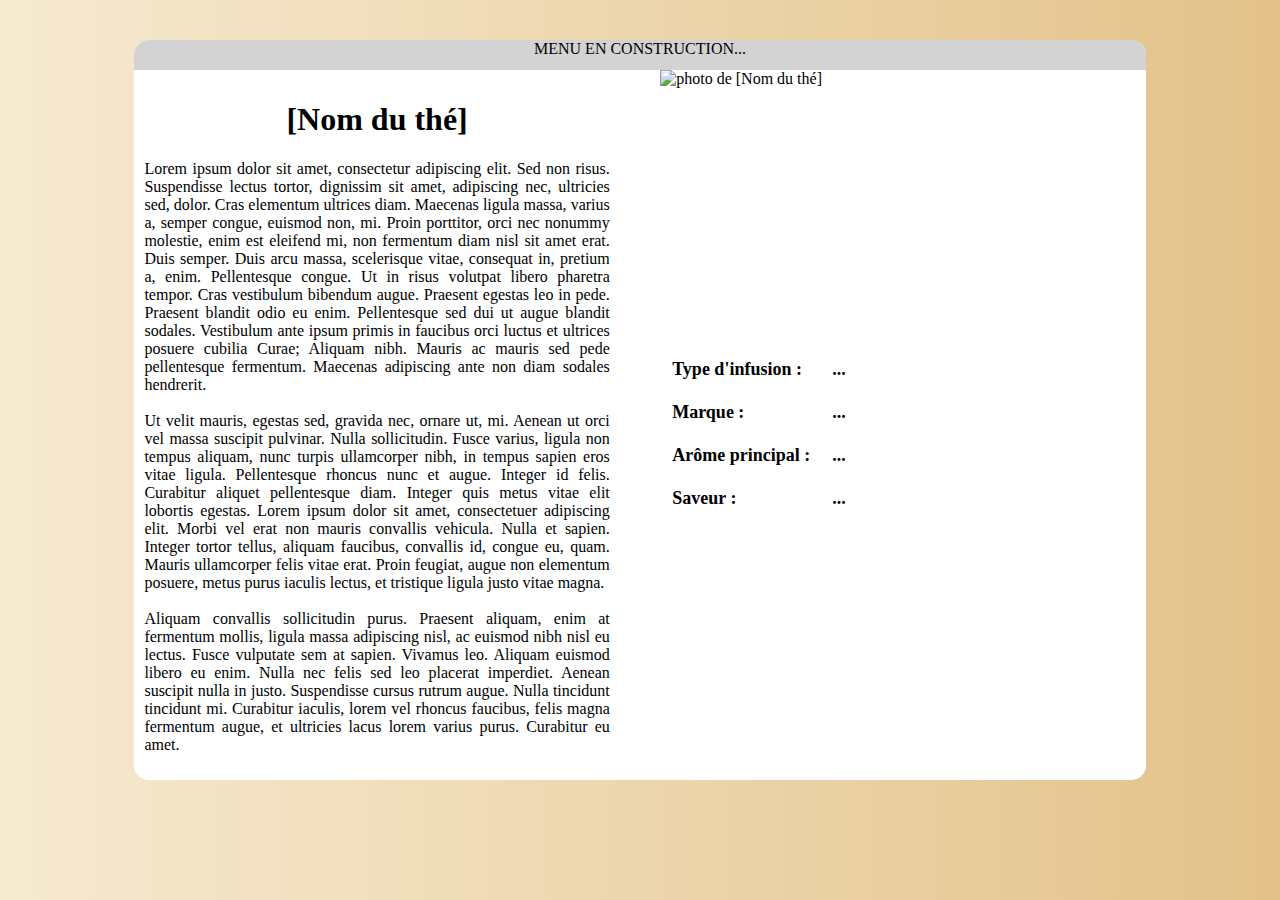
==== index.html @ e189a77c "Rename tea_details.html to index.html" ====
<!DOCTYPE html>
<html lang="fr">

	<head>
        <title>[Nom du thé] | Tea Potes</title>
        <meta charset="utf-8">
        <meta name="description" content="Détails sur [Nom du thé]">
        <link href="style.css" rel="stylesheet" media="all">
        <link rel="icon" href="...">
    </head>

    <body>

        <div id="main">

            <div id="menu">
                MENU EN CONSTRUCTION...
            </div>

            <div id="details">

                <div id="description">

                    <h1>[Nom du thé]</h1>

                    <p>
                        Lorem ipsum dolor sit amet, consectetur adipiscing elit. Sed non risus. Suspendisse lectus tortor, dignissim sit amet, adipiscing nec, ultricies sed, dolor. Cras elementum ultrices diam. Maecenas ligula massa, varius a, semper congue, euismod non, mi. Proin porttitor, orci nec nonummy molestie, enim est eleifend mi, non fermentum diam nisl sit amet erat. Duis semper. Duis arcu massa, scelerisque vitae, consequat in, pretium a, enim. Pellentesque congue. Ut in risus volutpat libero pharetra tempor. Cras vestibulum bibendum augue. Praesent egestas leo in pede. Praesent blandit odio eu enim. Pellentesque sed dui ut augue blandit sodales. Vestibulum ante ipsum primis in faucibus orci luctus et ultrices posuere cubilia Curae; Aliquam nibh. Mauris ac mauris sed pede pellentesque fermentum. Maecenas adipiscing ante non diam sodales hendrerit.
                        <br>
                        <br>
                        Ut velit mauris, egestas sed, gravida nec, ornare ut, mi. Aenean ut orci vel massa suscipit pulvinar. Nulla sollicitudin. Fusce varius, ligula non tempus aliquam, nunc turpis ullamcorper nibh, in tempus sapien eros vitae ligula. Pellentesque rhoncus nunc et augue. Integer id felis. Curabitur aliquet pellentesque diam. Integer quis metus vitae elit lobortis egestas. Lorem ipsum dolor sit amet, consectetuer adipiscing elit. Morbi vel erat non mauris convallis vehicula. Nulla et sapien. Integer tortor tellus, aliquam faucibus, convallis id, congue eu, quam. Mauris ullamcorper felis vitae erat. Proin feugiat, augue non elementum posuere, metus purus iaculis lectus, et tristique ligula justo vitae magna.
                        <br>
                        <br>
                        Aliquam convallis sollicitudin purus. Praesent aliquam, enim at fermentum mollis, ligula massa adipiscing nisl, ac euismod nibh nisl eu lectus. Fusce vulputate sem at sapien. Vivamus leo. Aliquam euismod libero eu enim. Nulla nec felis sed leo placerat imperdiet. Aenean suscipit nulla in justo. Suspendisse cursus rutrum augue. Nulla tincidunt tincidunt mi. Curabitur iaculis, lorem vel rhoncus faucibus, felis magna fermentum augue, et ultricies lacus lorem varius purus. Curabitur eu amet.
                    </p>

                </div>

                <div id="image">

                    <img src="https://i-reg.unimedias.fr/sites/art-de-vivre/files/styles/large/public/r_tasse-the_istock.jpg" alt="photo de [Nom du thé]">

                </div>

                <div id="infos">

                    <table>
                        <tr>
                            <td>Type d'infusion : </td>
                            <td>...</td>
                        </tr>
                        <tr>
                            <td>Marque : </td>
                            <td>...</td>
                        </tr>
                        <tr>
                            <td>Arôme principal : </td>
                            <td>...</td>
                        </tr>
                        <tr>
                            <td>Saveur : </td>
                            <td>...</td>
                        </tr>
                    </table>

                </div>

            </div>

        </div>

    </body>

</html>
---- style.css ----
body {
    background: linear-gradient(90deg, #f6ead1, #e3c28a);
}

/* BLOC PRINCIPAL */
#main {
    width: 80%;
    margin: 40px auto;
    border-radius: 15px;
    background-color: white;
    overflow: hidden;
}

/* BLOC MENU EN CONSTRUCTION */
#menu{
    background-color: lightgrey;
    text-align: center;
    height: 30px;
}

/* BLOC DU THE EN QUESTION */
#details {
    background-color: white;
    display: grid;
    grid-template-columns: repeat(2, 48%); /* 2 x value + column-gap = 100% */
    column-gap: 4%;
    grid-template-rows: repeat(2, auto);
}

/* DESCRIPTION ET NOM DU THE */
#description {
    grid-column: 1;
    grid-row: 1 / 3;
    text-align: justify;
    padding: 10px;
}
h1 {
    text-align: center;
}

/* IMAGE */
#image {
    grid-column: 2;
    grid-row: 1;
}
#image img{
    width: 100%;
}

/* BLOC INFOS PRINCIPALES */
#infos {
    grid-column: 2;
    grid-row: 2;
}
#infos table{
    font-size: large;
    font-weight: bold;
}
#infos table td{
    padding: 10px;
}
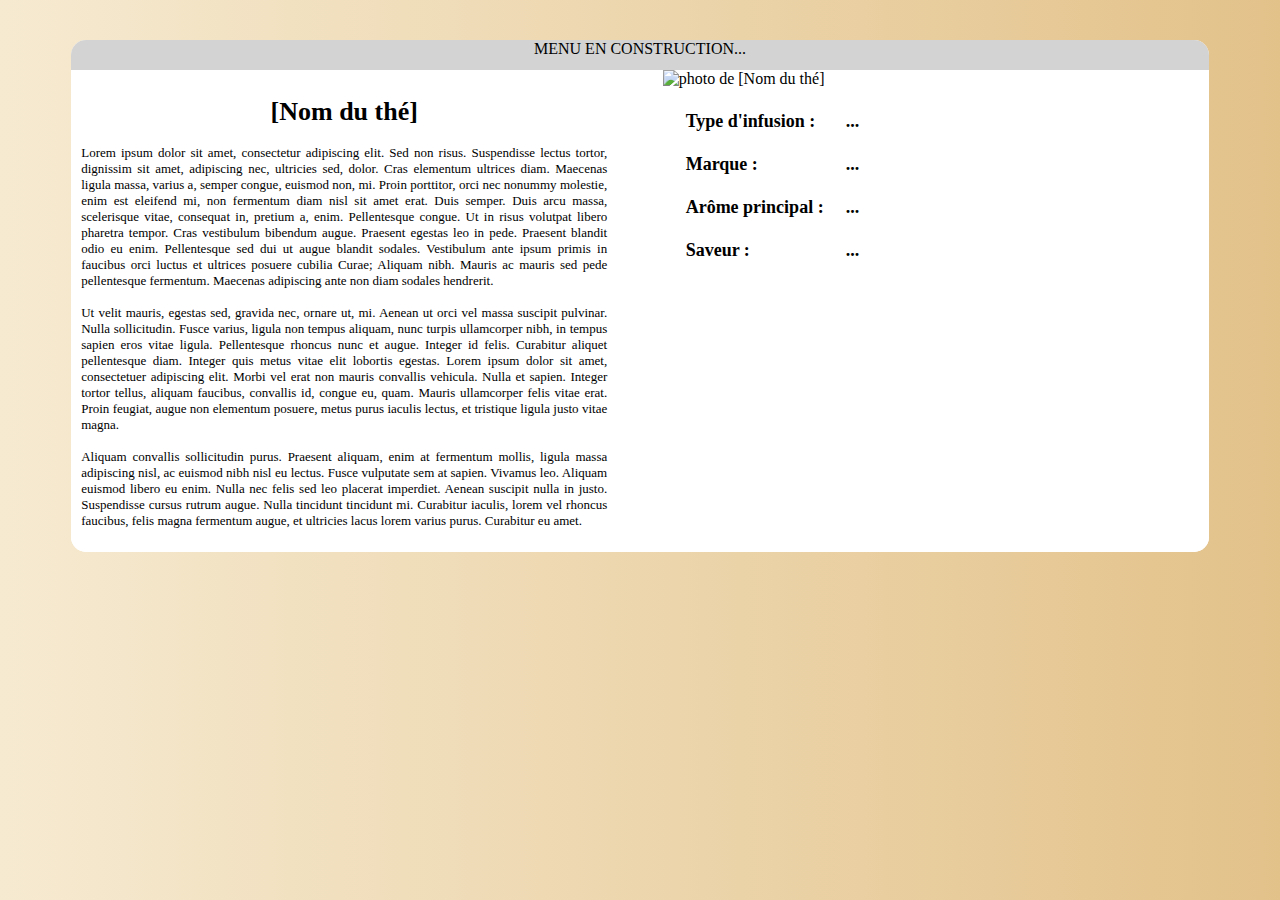
==== commit b16f11be: "Rename tea_details.html to index.html" ====
--- a/index.html
+++ b/index.html
@@ -5,6 +5,7 @@
         <title>[Nom du thé] | Tea Potes</title>
         <meta charset="utf-8">
         <meta name="description" content="Détails sur [Nom du thé]">
+        <meta name="viewport" content="width=device-width, initial-scale=1" />
         <link href="style.css" rel="stylesheet" media="all">
         <link rel="icon" href="...">
     </head>
--- a/style.css
+++ b/style.css
@@ -4,7 +4,7 @@
 
 /* BLOC PRINCIPAL */
 #main {
-    width: 80%;
+    width: 90%;
     margin: 40px auto;
     border-radius: 15px;
     background-color: white;
@@ -22,9 +22,9 @@
 #details {
     background-color: white;
     display: grid;
-    grid-template-columns: repeat(2, 48%); /* 2 x value + column-gap = 100% */
+    grid-template-columns: 48% 48%; /* value 1 + value 2 + column-gap = 100% */
     column-gap: 4%;
-    grid-template-rows: repeat(2, auto);
+    grid-template-rows: auto 1fr;
 }
 
 /* DESCRIPTION ET NOM DU THE */
@@ -32,6 +32,7 @@
     grid-column: 1;
     grid-row: 1 / 3;
     text-align: justify;
+    font-size: small;
     padding: 10px;
 }
 h1 {
@@ -55,6 +56,7 @@
 #infos table{
     font-size: large;
     font-weight: bold;
+    margin: 2%;
 }
 #infos table td{
     padding: 10px;
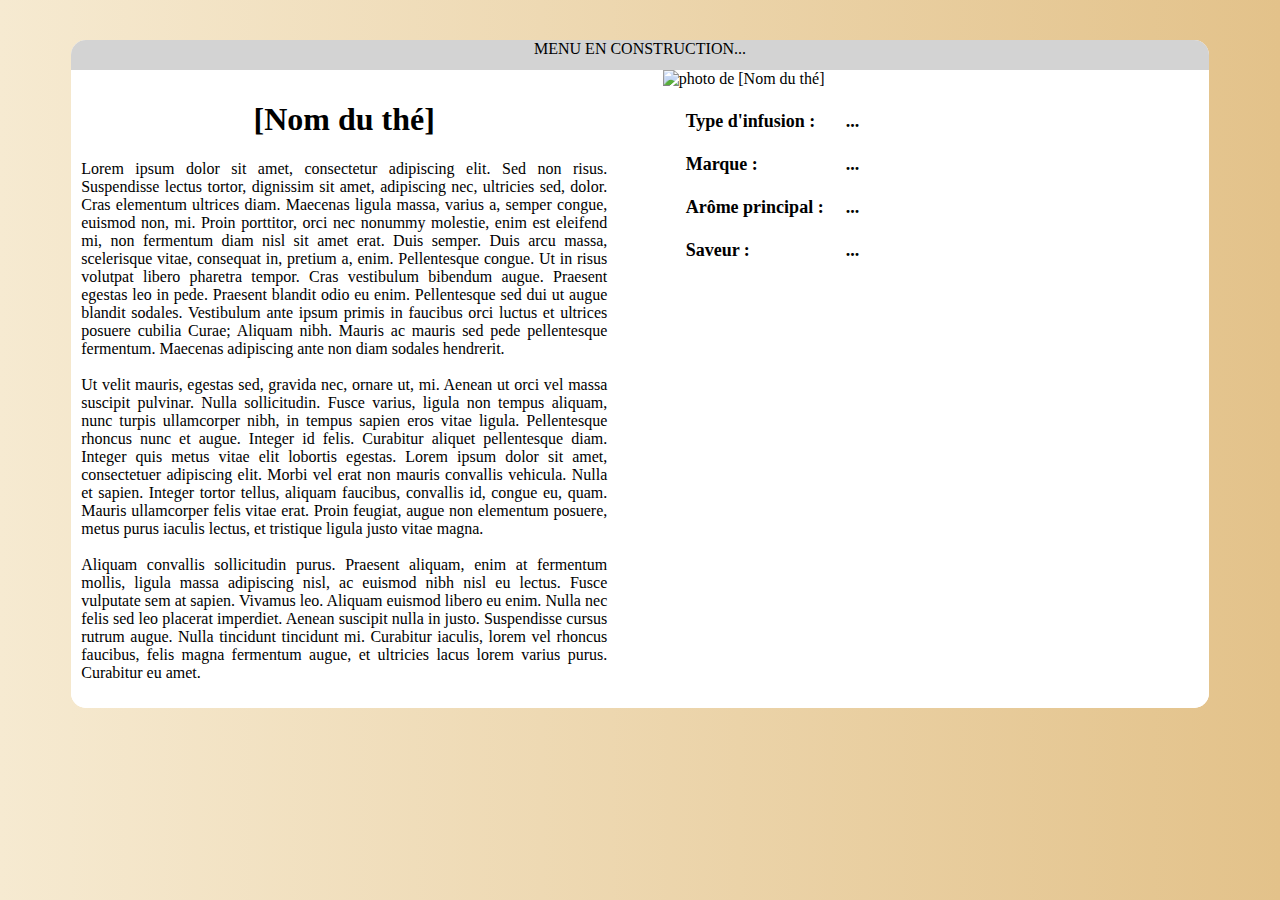
==== commit 1a4b2a32: "Rename tea_details.html to index.html" ====
--- a/index.html
+++ b/index.html
@@ -5,7 +5,6 @@
         <title>[Nom du thé] | Tea Potes</title>
         <meta charset="utf-8">
         <meta name="description" content="Détails sur [Nom du thé]">
-        <meta name="viewport" content="width=device-width, initial-scale=1" />
         <link href="style.css" rel="stylesheet" media="all">
         <link rel="icon" href="...">
     </head>
--- a/style.css
+++ b/style.css
@@ -32,7 +32,7 @@
     grid-column: 1;
     grid-row: 1 / 3;
     text-align: justify;
-    font-size: small;
+    font-size: medium;
     padding: 10px;
 }
 h1 {
